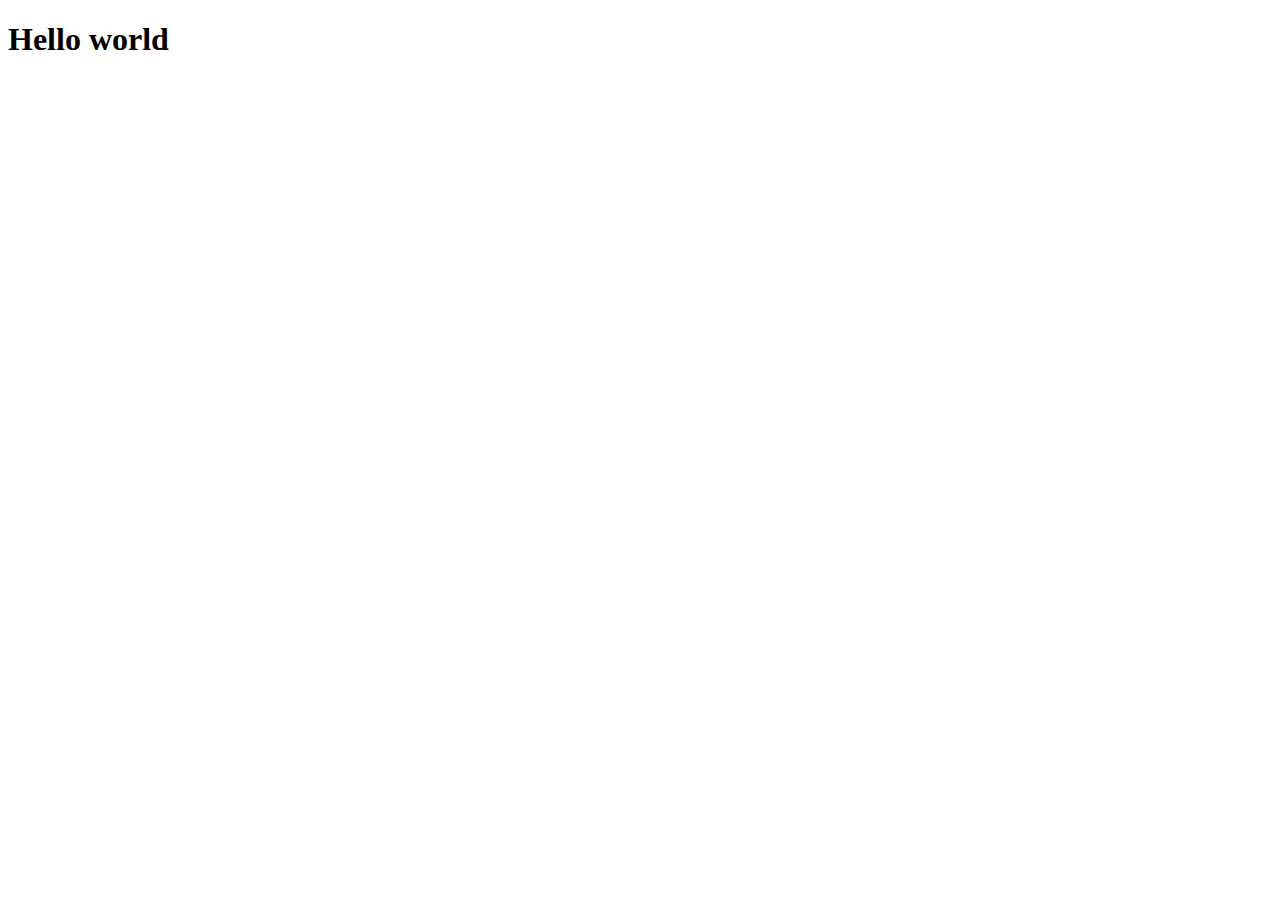
==== index.html @ c96a43a6 "20240927 1535 ProgAlus tund. JS andme tüübid" ====
<!DOCTYPE html>
<html lang="en">
<head>
    <meta charset="UTF-8">
    <meta name="viewport" content="width=device-width, initial-scale=1.0">
    <title>Document</title>
</head>
<body>
    <h1>
        Hello world
    </h1>
    <script src="index.js"></script>
</body>
</html>
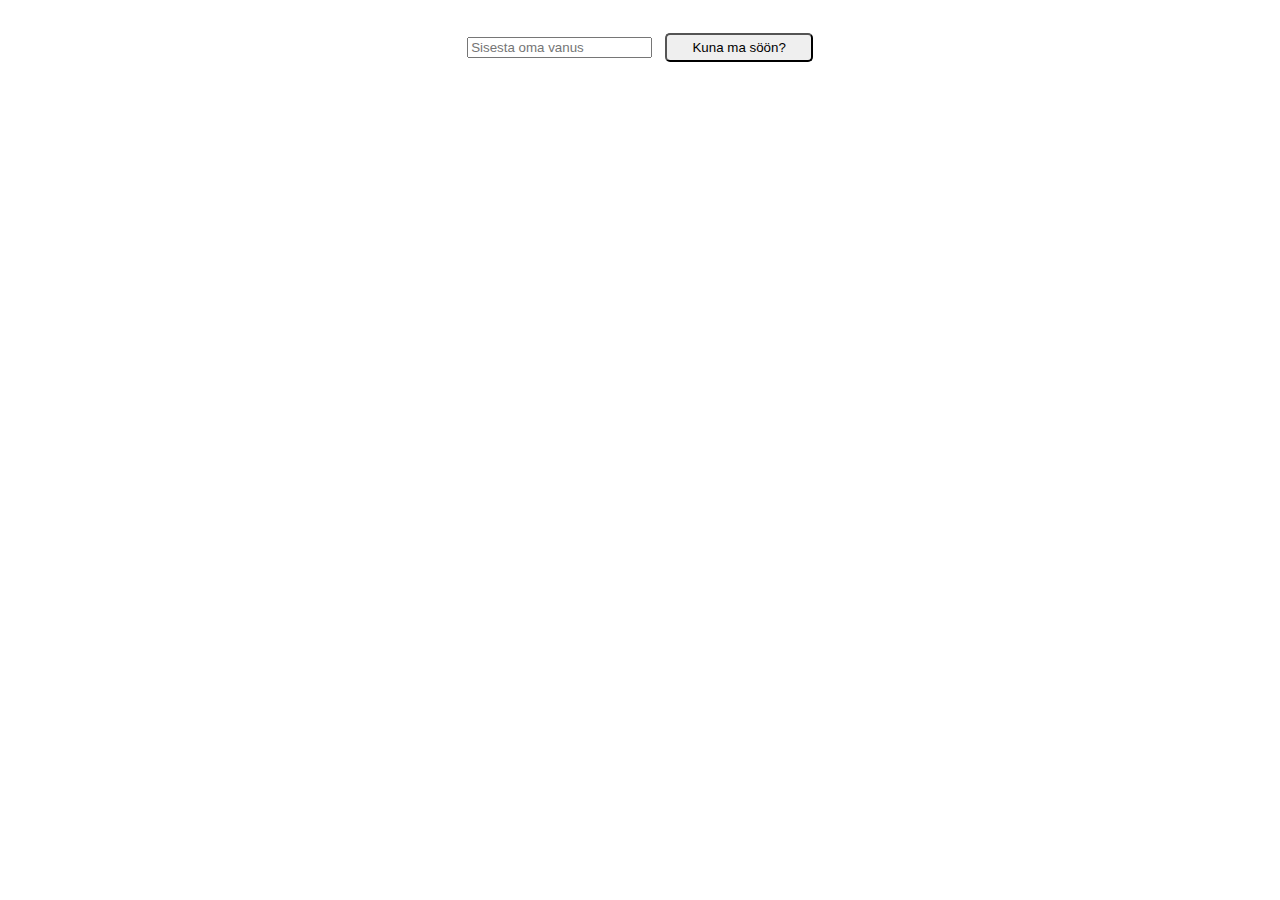
==== commit f5f831dd: "Tunnitööd 04102024" ====
--- a/index.html
+++ b/index.html
@@ -4,11 +4,17 @@
     <meta charset="UTF-8">
     <meta name="viewport" content="width=device-width, initial-scale=1.0">
     <title>Document</title>
+    <link rel="stylesheet" href="style.css">
 </head>
 <body>
-    <h1>
-        Hello world
-    </h1>
+    <!-- <button id="myButton">Roll</button>
+    <br>
+    <label id="myLabel" for="myButton">RNG</label> -->
+
+    <div class="container">
+        <input type="text" id="ageField" placeholder="Sisesta oma vanus">
+        <button id="ageButton">Kuna ma söön?</button>
+    </div>
     <script src="index.js"></script>
 </body>
 </html>--- a/style.css
+++ b/style.css
@@ -0,0 +1,9 @@
+body {
+    font-family: Verdana, Geneva, Tahoma, sans-serif;
+    text-align: center;
+    font-size: 3em;
+}
+button {
+    padding: 5px 25px;
+    border-radius: 5px;
+}